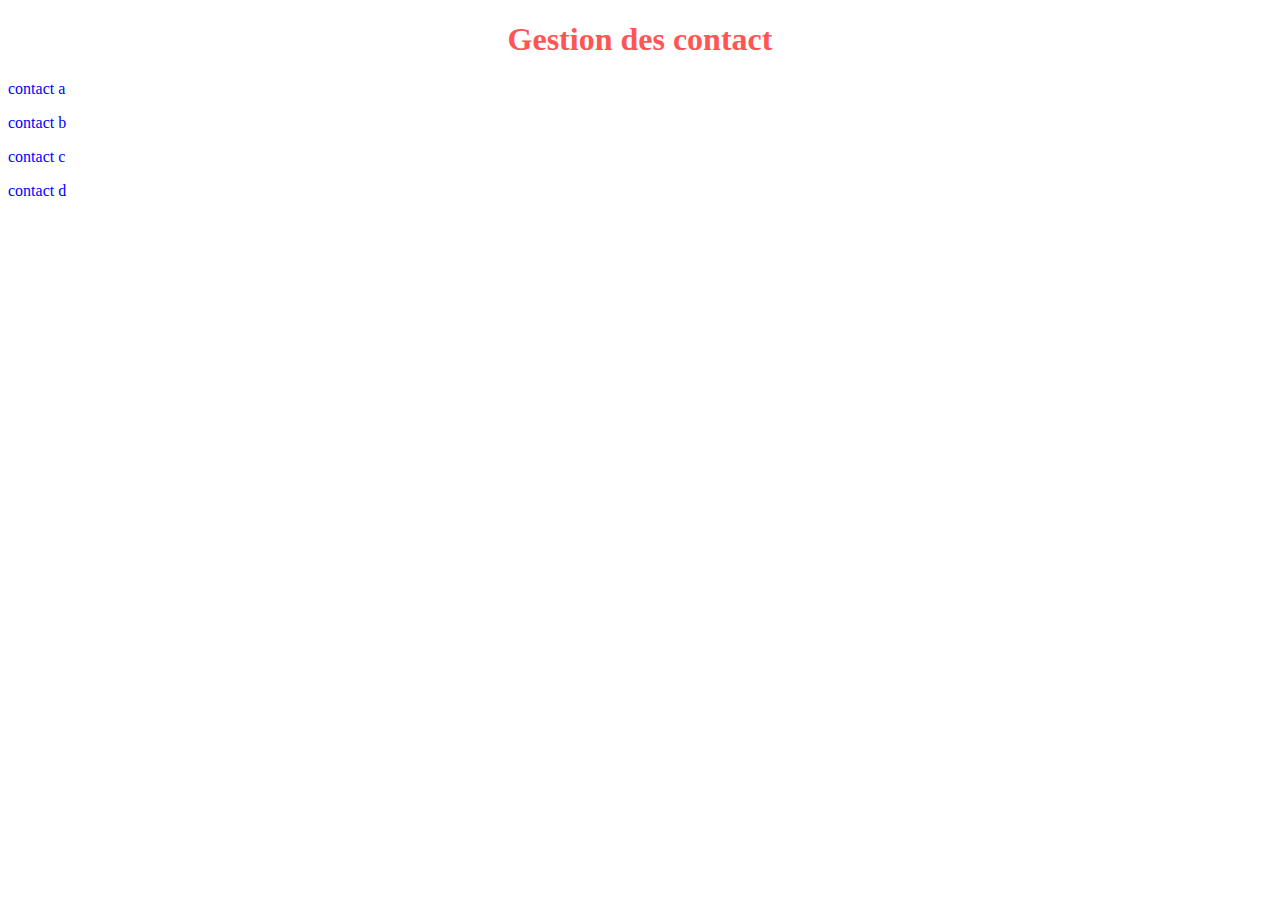
==== page-contact.html @ 6c823dbf "Ajout de la page de contact" ====
<!DOCTYPE html>
<html>
	<head>
		<meta charset="utf-8">
		<title>GDP</title>
		<link rel="stylesheet" href="css/ligne.css"/>
	</head>
<body> <h1>Gestion des contact</h1>
	<p>contact a</p>
	<p>contact b</p>
	<p>contact c</p>
	<p>contact d</p>
</body>
</html>
---- css/ligne.css ----
p{
	color:#00F;
}

h1{
	color:#F55;
	text-align:center;
}
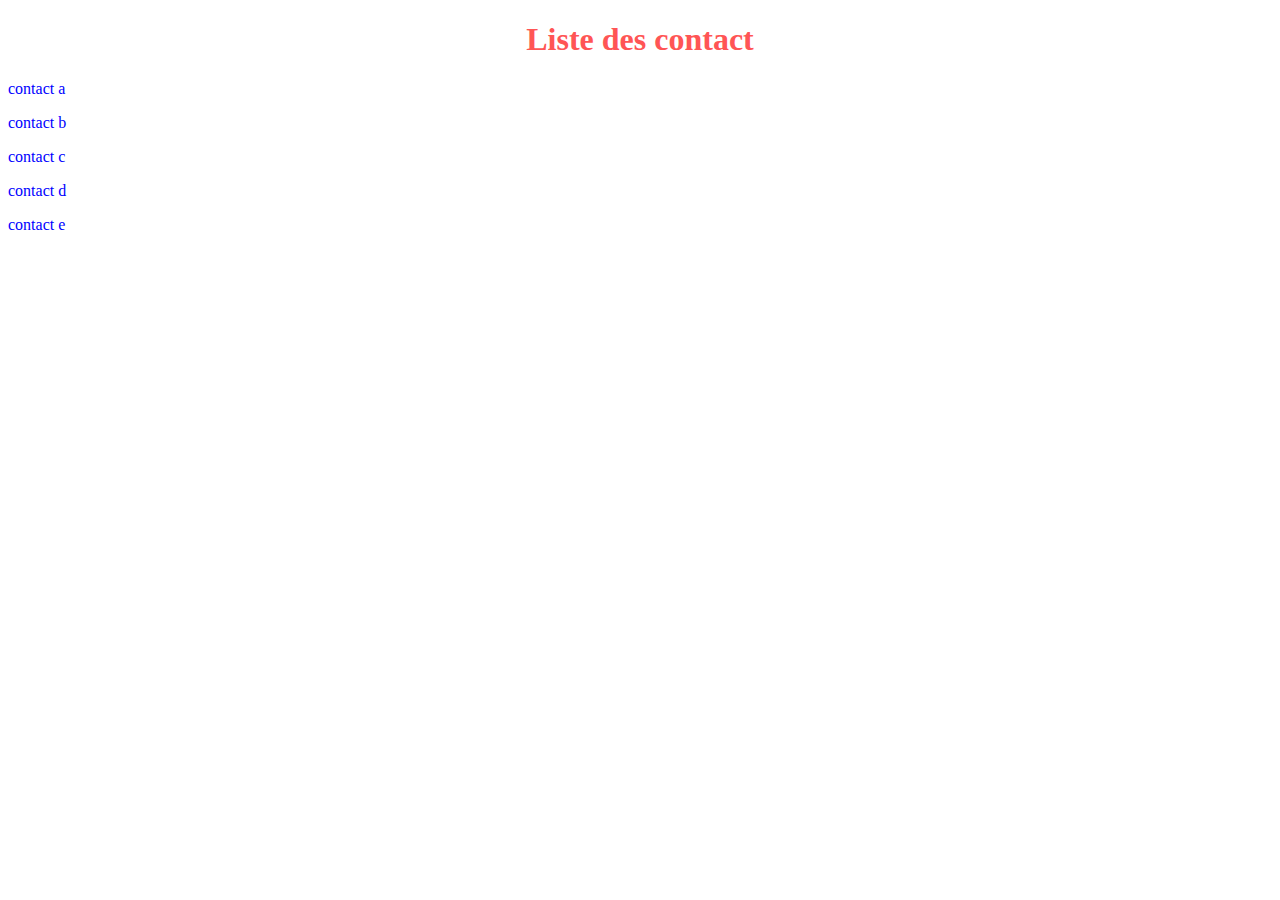
==== commit c18b93f6: "Ajout de la page de contact" ====
--- a/page-contact.html
+++ b/page-contact.html
@@ -2,13 +2,14 @@
 <html>
 	<head>
 		<meta charset="utf-8">
-		<title>GDP</title>
+		<title>Contact</title>
 		<link rel="stylesheet" href="css/ligne.css"/>
 	</head>
-<body> <h1>Gestion des contact</h1>
+<body> <h1>Liste des contact</h1>
 	<p>contact a</p>
 	<p>contact b</p>
 	<p>contact c</p>
 	<p>contact d</p>
+	<p>contact e</p>
 </body>
 </html>
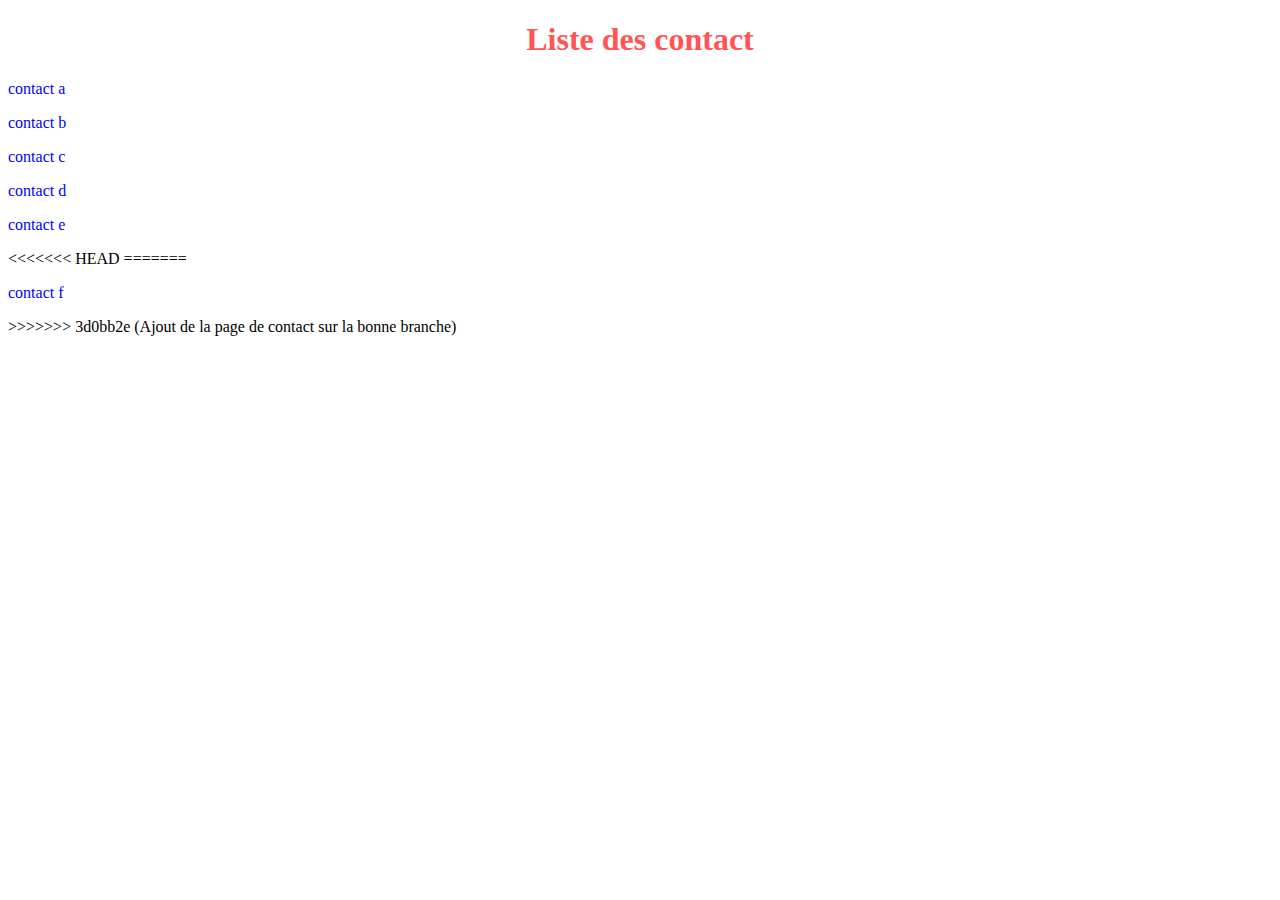
==== commit a7554d13: "Resolution de probleme" ====
--- a/page-contact.html
+++ b/page-contact.html
@@ -11,5 +11,9 @@
 	<p>contact c</p>
 	<p>contact d</p>
 	<p>contact e</p>
+<<<<<<< HEAD
+=======
+	<p>contact f</p>
+>>>>>>> 3d0bb2e (Ajout de la page de contact sur la bonne branche)
 </body>
 </html>
--- a/css/ligne.css
+++ b/css/ligne.css
@@ -5,4 +5,11 @@
 h1{
 	color:#F55;
 	text-align:center;
+
+
+menu{
+	background-color : #0F0;
+	color : #000;
+	text-align : center;
+	font-size : 15px;
 }
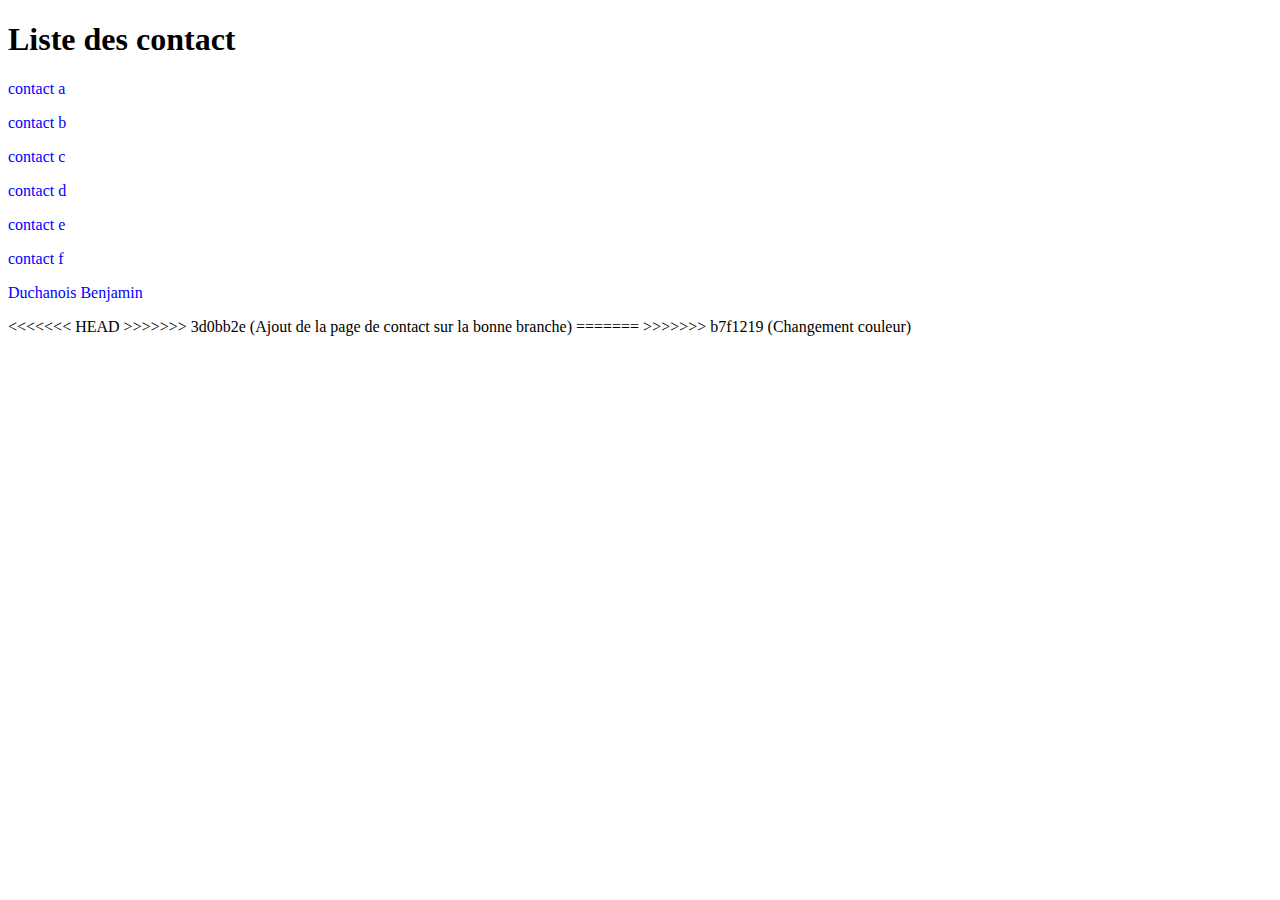
==== commit 4428bc0c: "Ajout de mon nom au contacts" ====
--- a/page-contact.html
+++ b/page-contact.html
@@ -11,9 +11,11 @@
 	<p>contact c</p>
 	<p>contact d</p>
 	<p>contact e</p>
+	<p>contact f</p>
+	<p>Duchanois Benjamin</p>
 <<<<<<< HEAD
+>>>>>>> 3d0bb2e (Ajout de la page de contact sur la bonne branche)
 =======
-	<p>contact f</p>
->>>>>>> 3d0bb2e (Ajout de la page de contact sur la bonne branche)
+>>>>>>> b7f1219 (Changement couleur)
 </body>
 </html>
--- a/css/ligne.css
+++ b/css/ligne.css
@@ -3,13 +3,23 @@
 }
 
 h1{
-	color:#F55;
+<<<<<<< HEAD
+	color:#F11;
+=======
+	color:#F00;
+>>>>>>> 49a1b27 (Changement couleur)
 	text-align:center;
 
 
+<<<<<<< HEAD
 menu{
 	background-color : #0F0;
 	color : #000;
 	text-align : center;
 	font-size : 15px;
+=======
+copyright{
+	background-color : #FFF;
+	color : #000;
+>>>>>>> aec912d (Changement du style du copyright)
 }
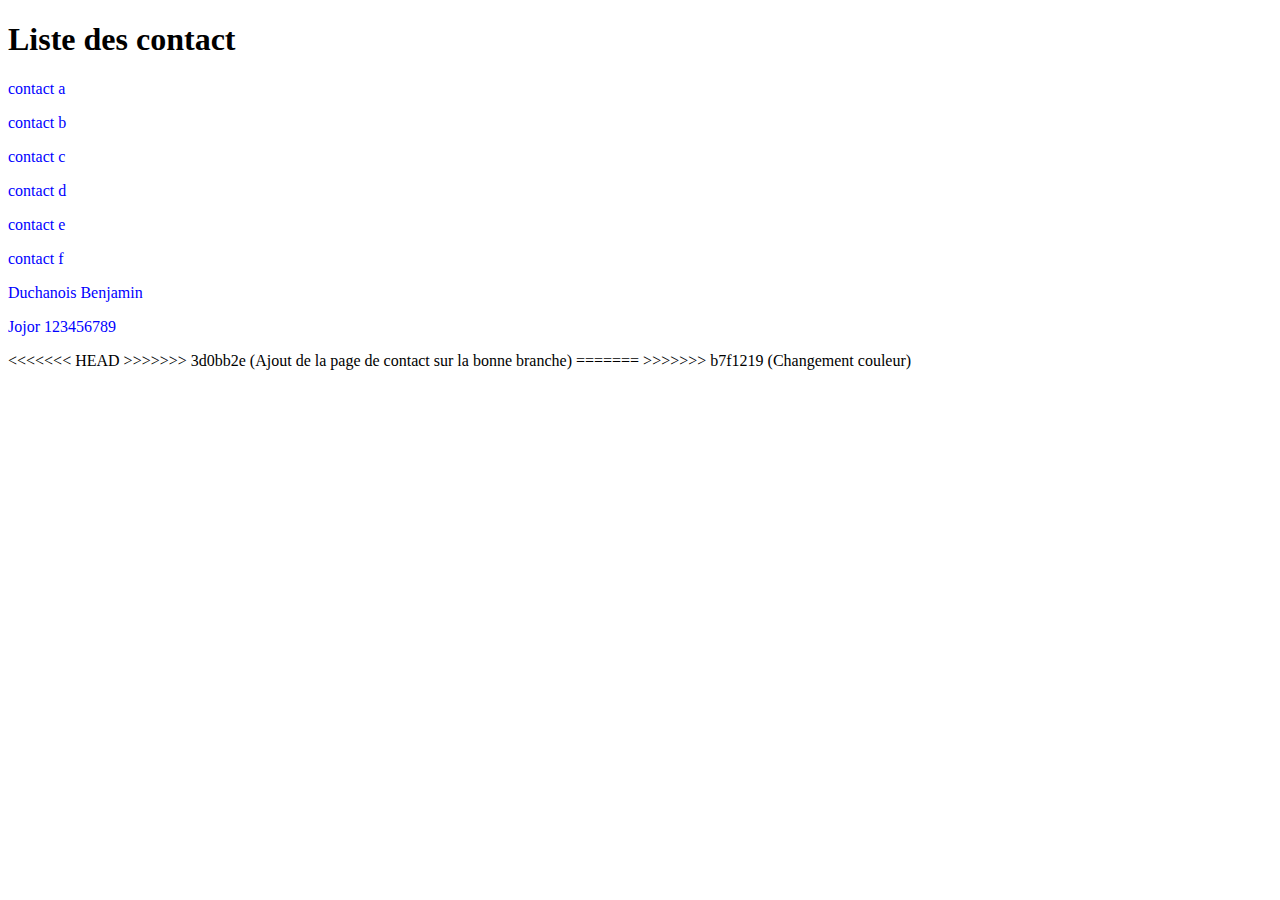
==== commit c0126e14: "ajout nom jordan" ====
--- a/page-contact.html
+++ b/page-contact.html
@@ -13,6 +13,7 @@
 	<p>contact e</p>
 	<p>contact f</p>
 	<p>Duchanois Benjamin</p>
+	<p>Jojor 123456789</p>
 <<<<<<< HEAD
 >>>>>>> 3d0bb2e (Ajout de la page de contact sur la bonne branche)
 =======
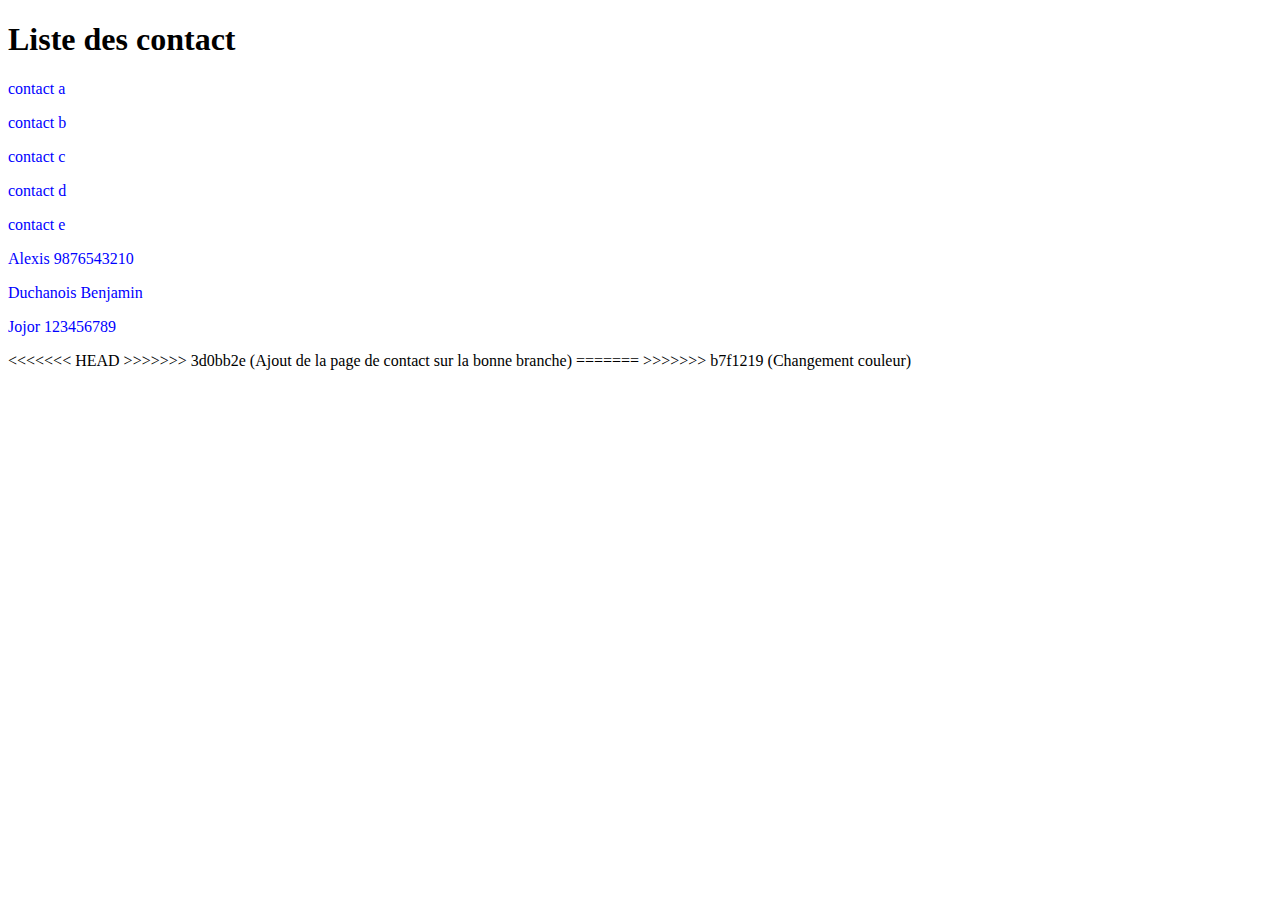
==== commit 636eef72: "ajout contact" ====
--- a/page-contact.html
+++ b/page-contact.html
@@ -11,7 +11,7 @@
 	<p>contact c</p>
 	<p>contact d</p>
 	<p>contact e</p>
-	<p>contact f</p>
+	<p>Alexis 9876543210</p>
 	<p>Duchanois Benjamin</p>
 	<p>Jojor 123456789</p>
 <<<<<<< HEAD
